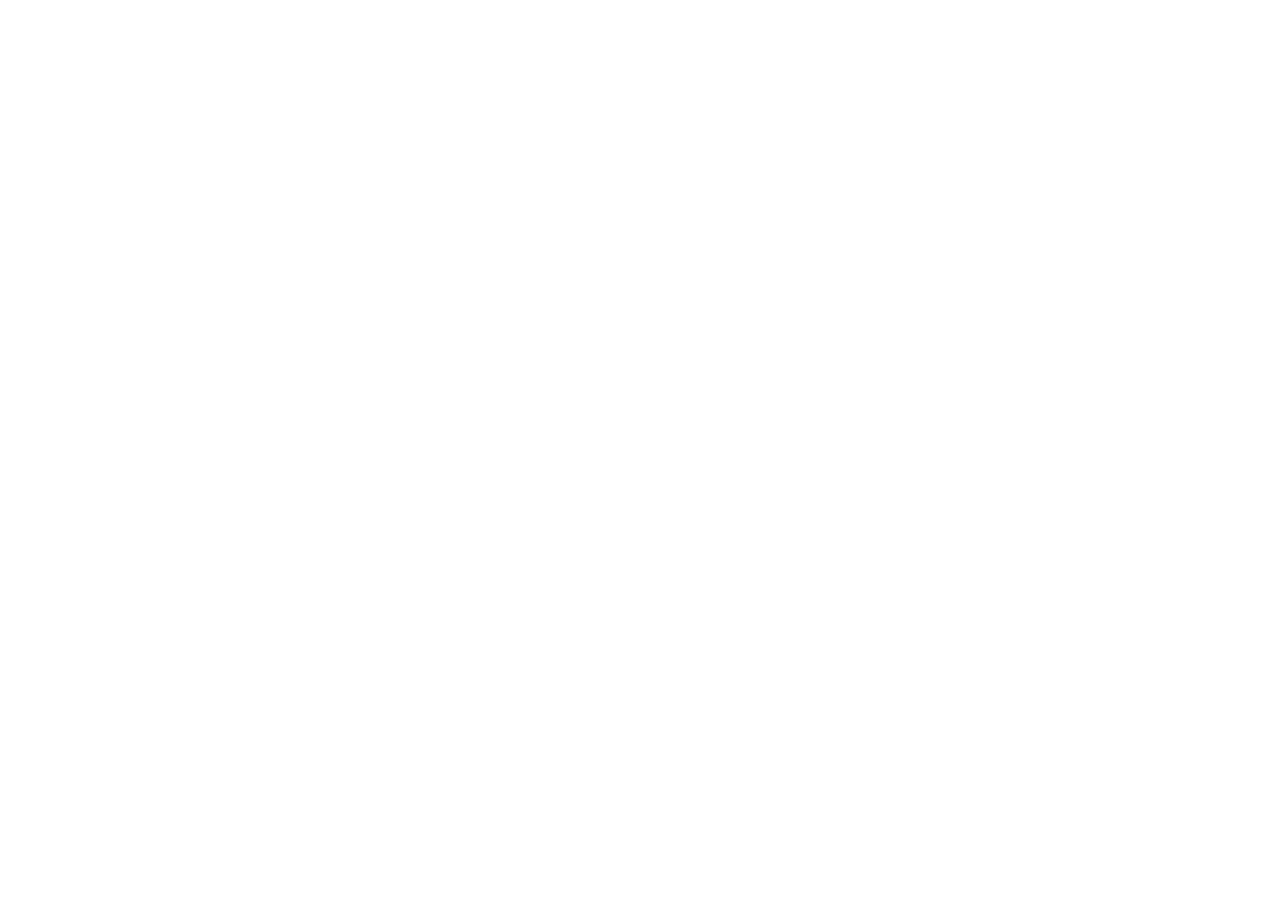
==== index.html @ 0c68db81 "first CA push" ====
<!DOCTYPE html>
<html lang="en">
<head>
    <meta charset="UTF-8">
    <meta http-equiv="X-UA-Compatible" content="IE=edge">
    <meta name="viewport" content="width=device-width, initial-scale=1.0">
    <link rel="stylesheet" href="css/style.css" />
    <title>Document</title>
</head>
<body>
    <main>
        
    </main>

    <script src="js/script.js"></script>
    <script src="/js/alert.js"></script>
</body>
</html>
---- css/style.css ----
main {
    display: flex;
    flex-wrap: wrap;
    padding: 10px;
}
.card {
    width: 22%;
    height: 470px;
    border: 2px solid black;
    margin: 4px;
    padding: 0px;
}
.card::hoover {

}
a {
    border: 1px solid black;
    width: 20px;
    height: 20px;
    background-color: gray;
    font-size: 20px;
    padding: 5px;
    text-decoration: none;
    color: black;
    margin-left: 5px;
}
h2 {
    font-size: 18px;
    margin-left: 5px;
}
h3 {
    font-size: 40px;
}
p {
    margin-left: 5px;
}
.pTxt {
    font-size: 15px;
    width: 50%;
    
}
.bgImg {
    width: 100%;
    height: 50%;
    border-bottom: black solid 1px;
}
.cardTwo {
    width: 50%;
}
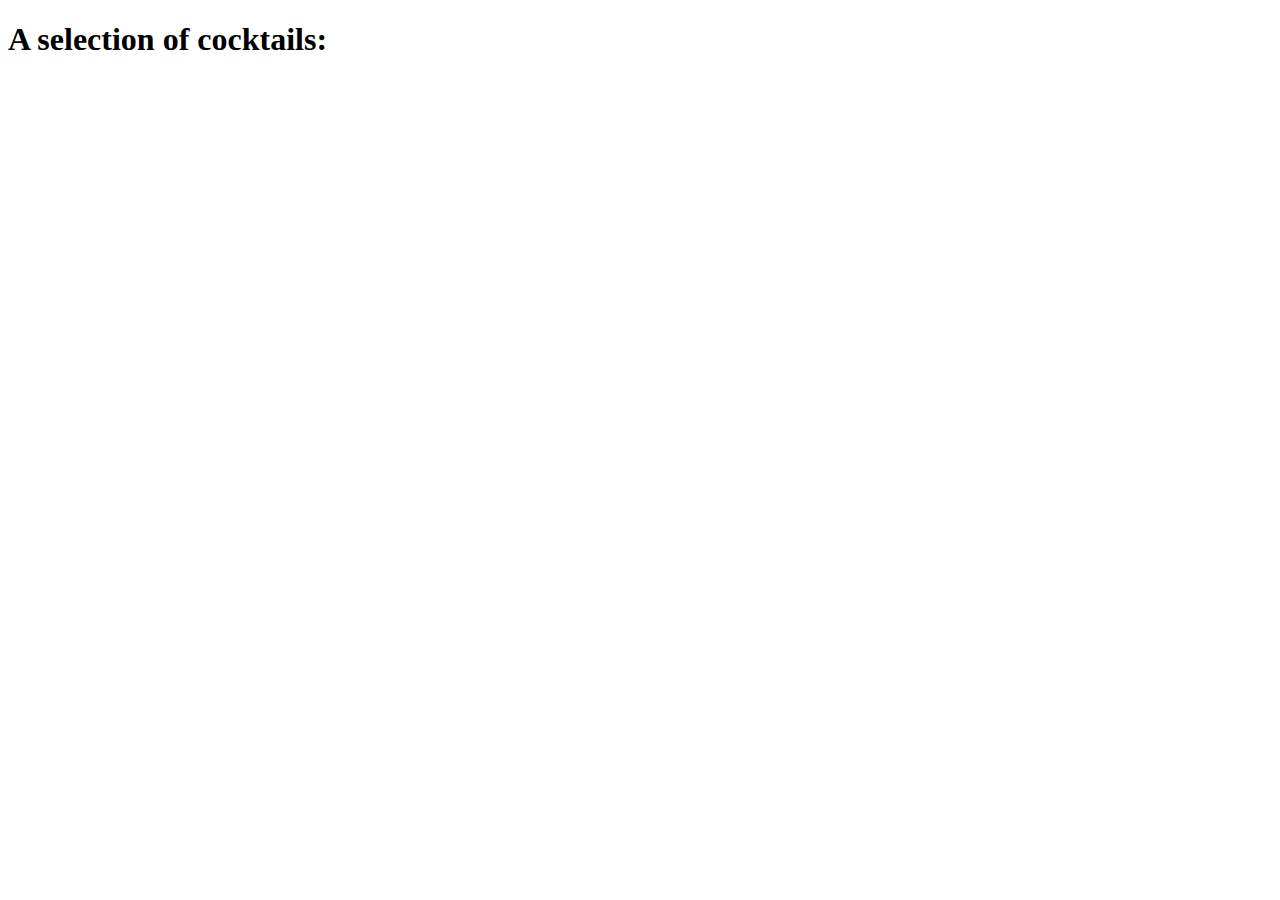
==== commit 2b267012: "CA finished" ====
--- a/index.html
+++ b/index.html
@@ -5,11 +5,12 @@
     <meta http-equiv="X-UA-Compatible" content="IE=edge">
     <meta name="viewport" content="width=device-width, initial-scale=1.0">
     <link rel="stylesheet" href="css/style.css" />
-    <title>Document</title>
+    <title>cocktails</title>
 </head>
 <body>
+    
+        <h1>A selection of cocktails:</h1>
     <main>
-        
     </main>
 
     <script src="js/script.js"></script>
--- a/css/style.css
+++ b/css/style.css
@@ -10,8 +10,13 @@
     margin: 4px;
     padding: 0px;
 }
-.card::hoover {
-
+.cardTwo {
+    width: 50%;
+}
+.cardThree {
+    border: 1px solid black;
+    padding: 10px; 
+    width: 58%;
 }
 a {
     border: 1px solid black;
@@ -23,6 +28,12 @@
     text-decoration: none;
     color: black;
     margin-left: 5px;
+}
+#return {
+    background-color: green;
+    color: black;
+    margin-left: 10px;
+    border-radius: 5px;
 }
 h2 {
     font-size: 18px;
@@ -44,6 +55,8 @@
     height: 50%;
     border-bottom: black solid 1px;
 }
-.cardTwo {
-    width: 50%;
-}+.bgImgTwo {
+    width: 60%;
+    border: 1px solid black;
+}
+
